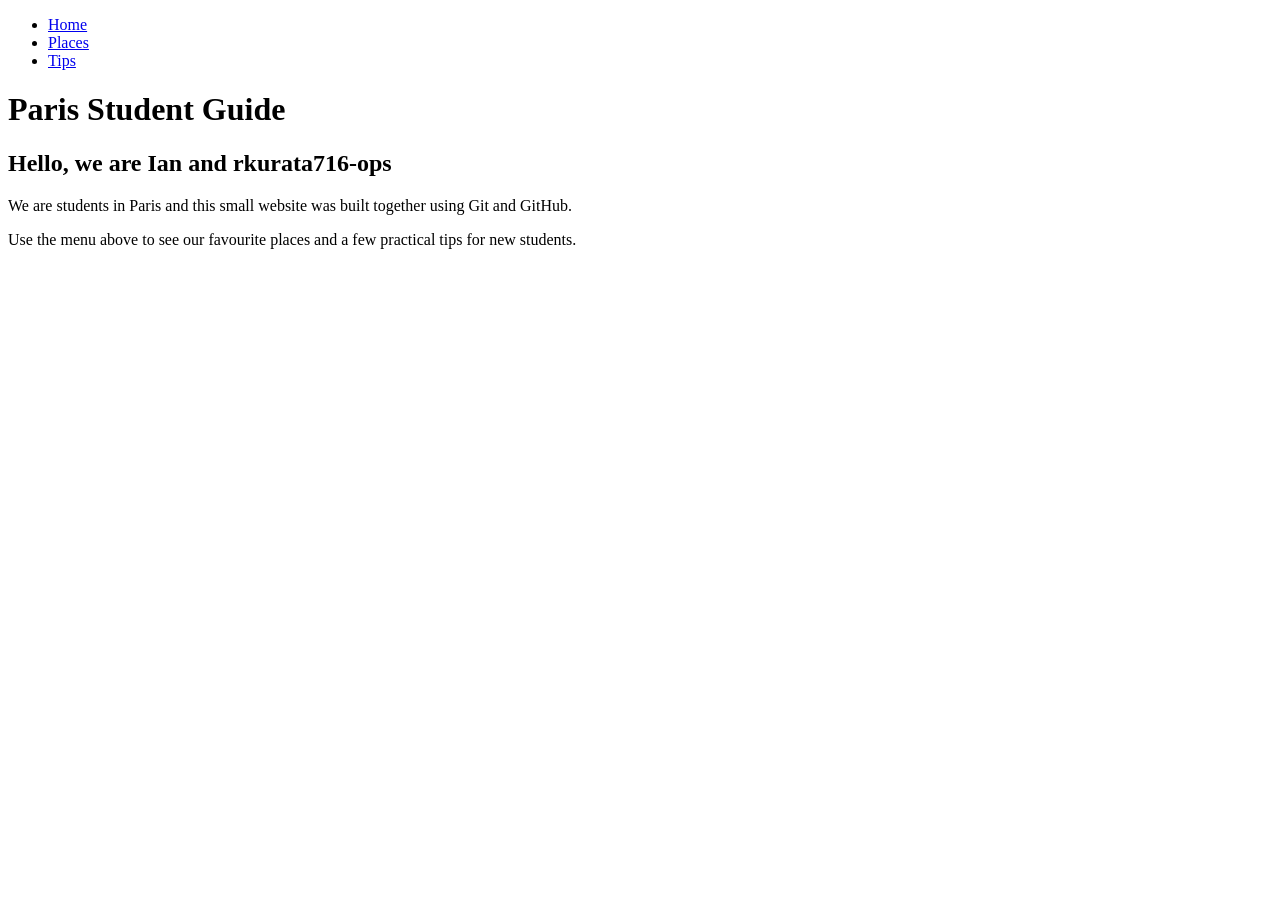
==== index.html @ 65b55f96 "Add home page" ====
<!DOCTYPE html>
<html lang="en">
<head>
  <meta charset="UTF-8">
  <meta name="viewport" content="width=device-width, initial-scale=1.0">
  <title>Paris Student Guide</title>
  <link rel="stylesheet" href="style.css">
</head>
<body>
  <nav>
    <ul>
      <li><a href="index.html">Home</a></li>
      <li><a href="places.html">Places</a></li>
      <li><a href="tips.html">Tips</a></li>
    </ul>
  </nav>
  <h1>Paris Student Guide</h1>
  <h2>Hello, we are Ian and rkurata716-ops</h2>
  <p>We are students in Paris and this small website was built together using Git and GitHub.</p>
  <p>Use the menu above to see our favourite places and a few practical tips for new students.</p>
</body>
</html>
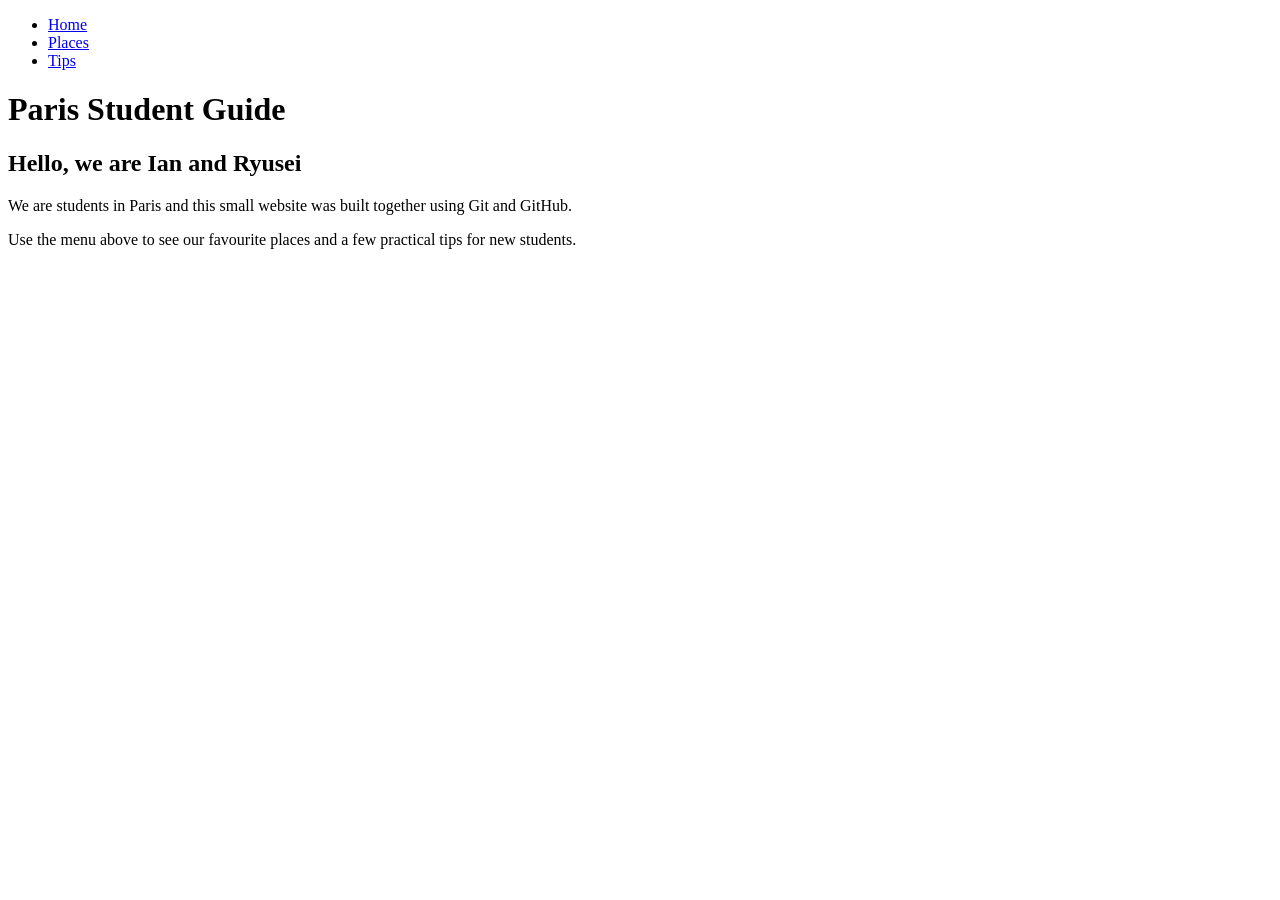
==== commit c35d8286: "Fix partner name on home page" ====
--- a/index.html
+++ b/index.html
@@ -15,7 +15,7 @@
     </ul>
   </nav>
   <h1>Paris Student Guide</h1>
-  <h2>Hello, we are Ian and rkurata716-ops</h2>
+  <h2>Hello, we are Ian and Ryusei</h2>
   <p>We are students in Paris and this small website was built together using Git and GitHub.</p>
   <p>Use the menu above to see our favourite places and a few practical tips for new students.</p>
 </body>
